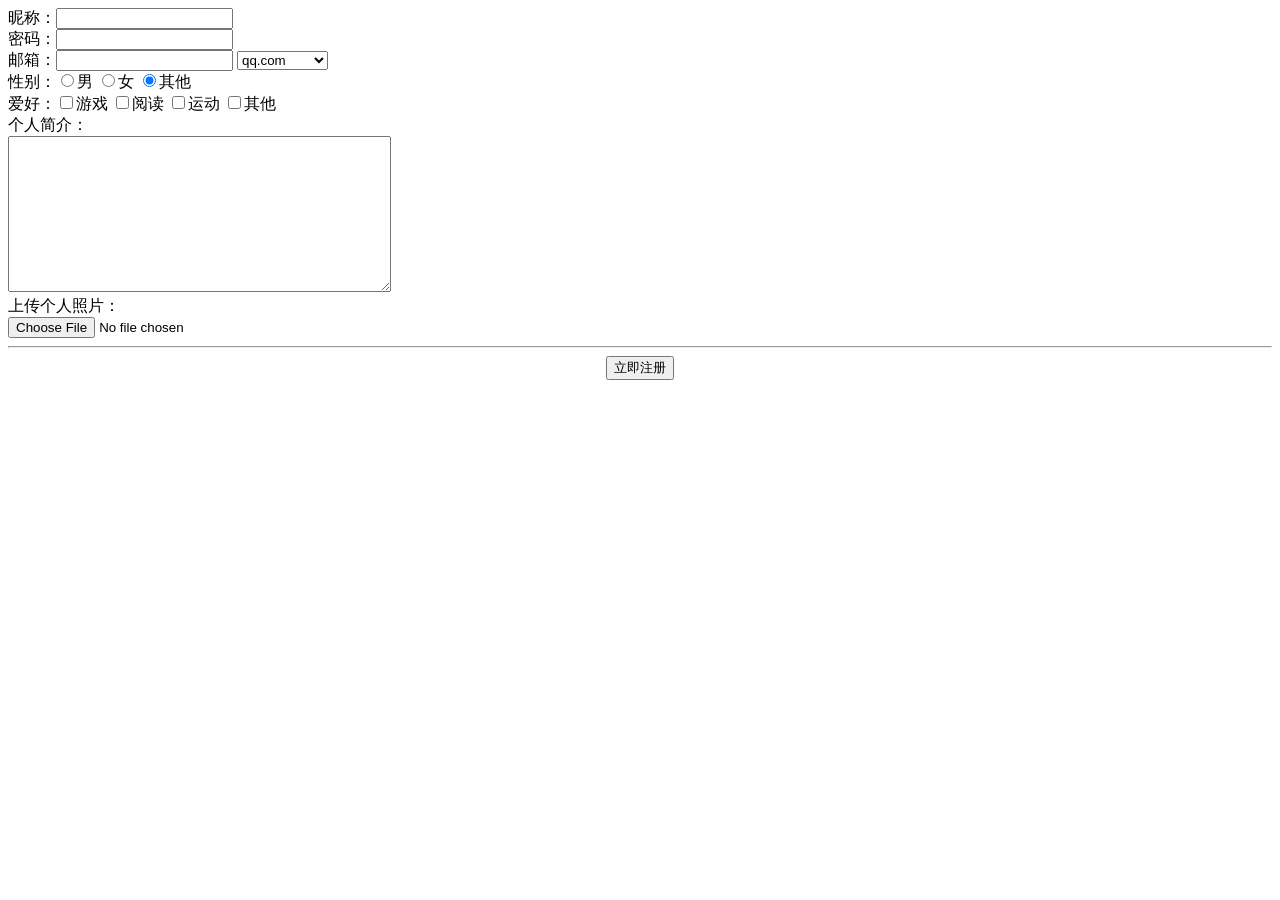
==== form.html @ 22045599 "Add files via upload" ====
<!DOCTYPE html>
<html lang="en">
<head>
    <meta charset="UTF-8">
    <meta name="viewport" content="width=device-width, initial-scale=1.0">
    <meta http-equiv="X-UA-Compatible" content="ie=edge">
    <title>Document</title>
</head>
<body>
    昵称：<input type="text" name="username" id=""><br>
    密码：<input type="password" name="password" id=""><br>
    邮箱：<input type="e-mail" name="e-mail" id="">
    <select>
        <option>qq.com</option>
        <option>163.com</option>
        <option>google.com</option>
    </select><br>
    性别：<input type="radio" name="gender" value="male" checked/>男
          <input type="radio" name="gender" value="male" checked/>女
          <input type="radio" name="gender" value="others" checked/>其他<br>
    爱好：<input type="checkbox" name="likes" value="game" />游戏
         <input type="checkbox" name="likes" value="read" />阅读
         <input type="checkbox" name="likes" value="sports" />运动
         <input type="checkbox" name="likes" value="others" />其他<br>
    个人简介：<br>
    <textarea name="" id="" cols="45" rows="10"></textarea><br>
    上传个人照片：<br>
    <input type="file" />
    <hr>
    <div style="text-align: center;">
  <input type="submit" value="立即注册" />
</div>
</body>
</html>
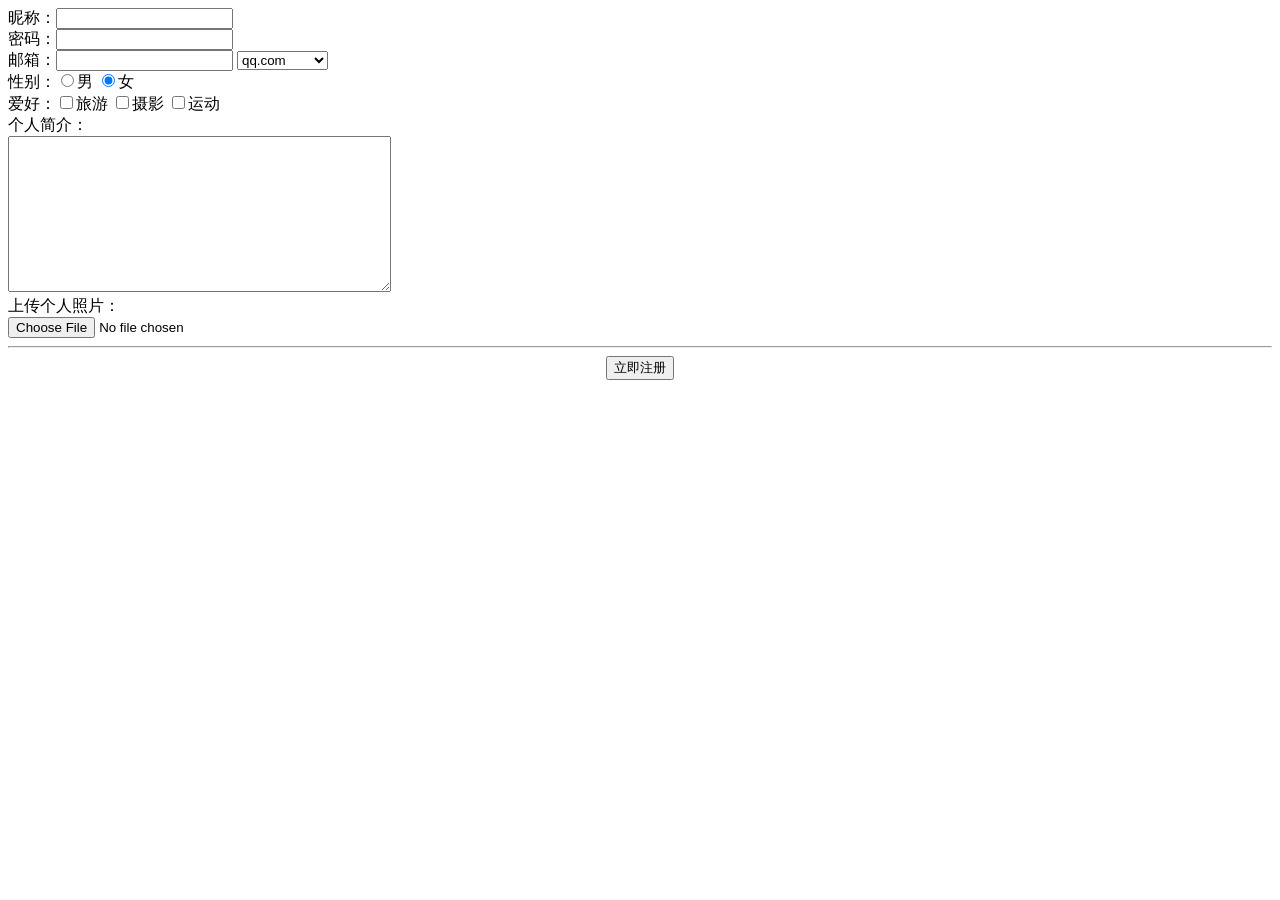
==== commit b8460f7a: "Add files via upload" ====
--- a/form.html
+++ b/form.html
@@ -16,12 +16,10 @@
         <option>google.com</option>
     </select><br>
     性别：<input type="radio" name="gender" value="male" checked/>男
-          <input type="radio" name="gender" value="male" checked/>女
-          <input type="radio" name="gender" value="others" checked/>其他<br>
-    爱好：<input type="checkbox" name="likes" value="game" />游戏
-         <input type="checkbox" name="likes" value="read" />阅读
-         <input type="checkbox" name="likes" value="sports" />运动
-         <input type="checkbox" name="likes" value="others" />其他<br>
+          <input type="radio" name="gender" value="male" checked/>女<br>
+    爱好：<input type="checkbox" name="likes" value="travel" />旅游
+         <input type="checkbox" name="likes" value="photo" />摄影
+         <input type="checkbox" name="likes" value="sports" />运动<br>
     个人简介：<br>
     <textarea name="" id="" cols="45" rows="10"></textarea><br>
     上传个人照片：<br>
